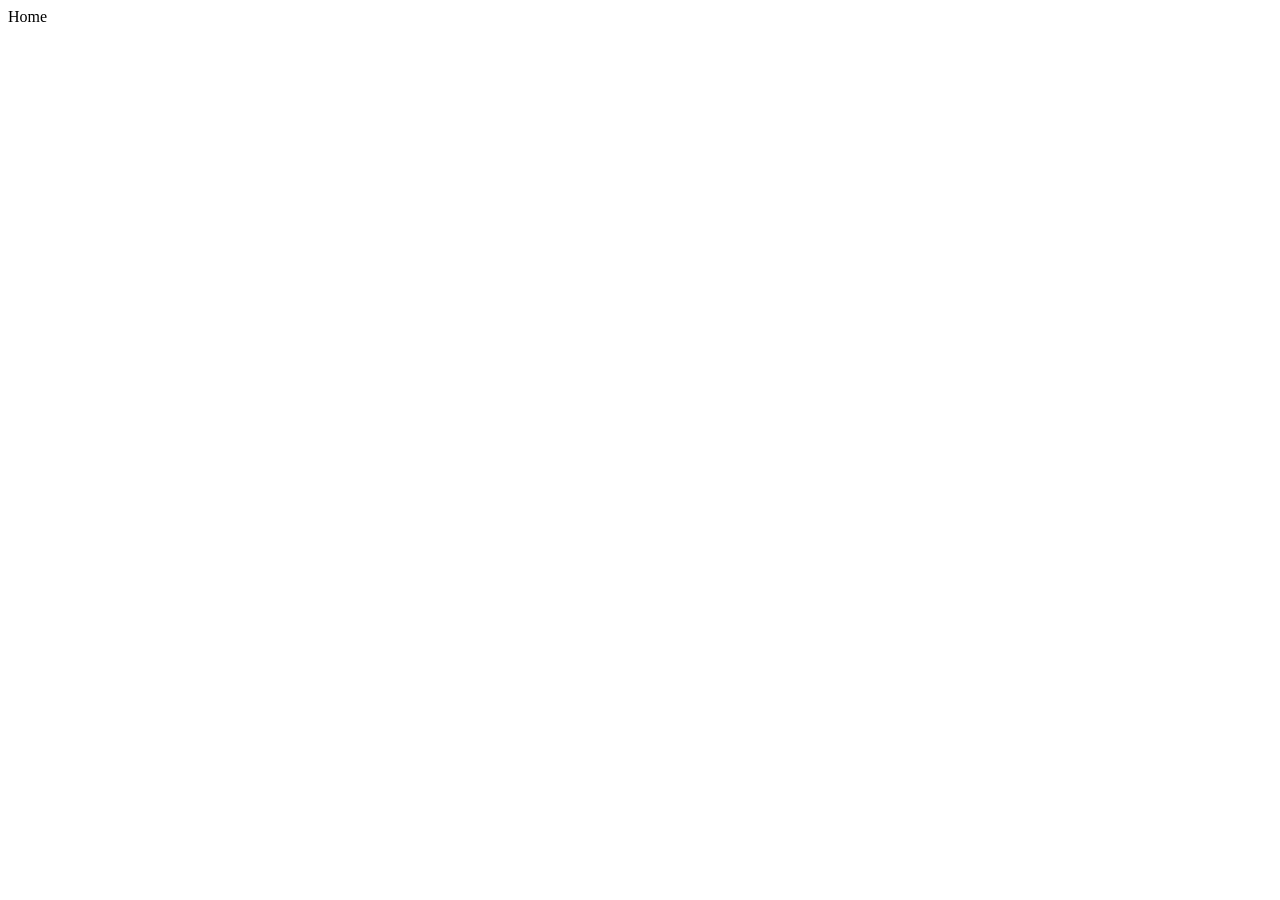
==== index.html @ 641a46c5 "teste" ====
<!DOCTYPE html>
<html lang="en">
<head>
    <meta charset="UTF-8">
    <meta name="viewport" content="width=device-width, initial-scale=1.0">
    <title>Document</title>
</head>
<body>
    <header>Home</header>
</body>
</html>
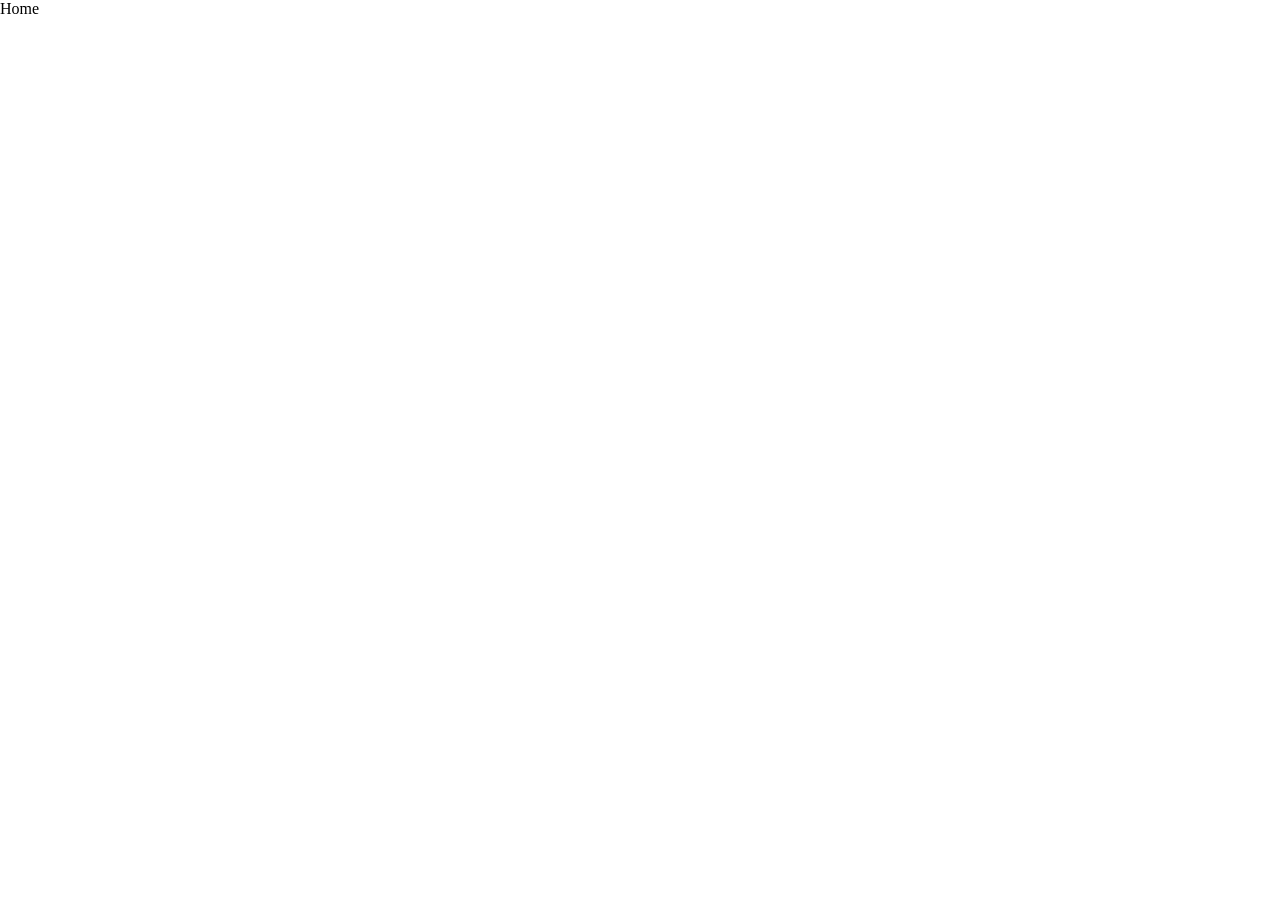
==== commit 7311d559: "ok" ====
--- a/index.html
+++ b/index.html
@@ -4,6 +4,7 @@
     <meta charset="UTF-8">
     <meta name="viewport" content="width=device-width, initial-scale=1.0">
     <title>Document</title>
+    <link rel="stylesheet" href="style.css">
 </head>
 <body>
     <header>Home</header>
--- a/style.css
+++ b/style.css
@@ -0,0 +1,10 @@
+* {
+    margin: 0;
+    padding: 0;
+    box-sizing: border-box;
+}
+:root {
+    --color-primary: #3156c9;
+    --color-text: #fff
+
+}
